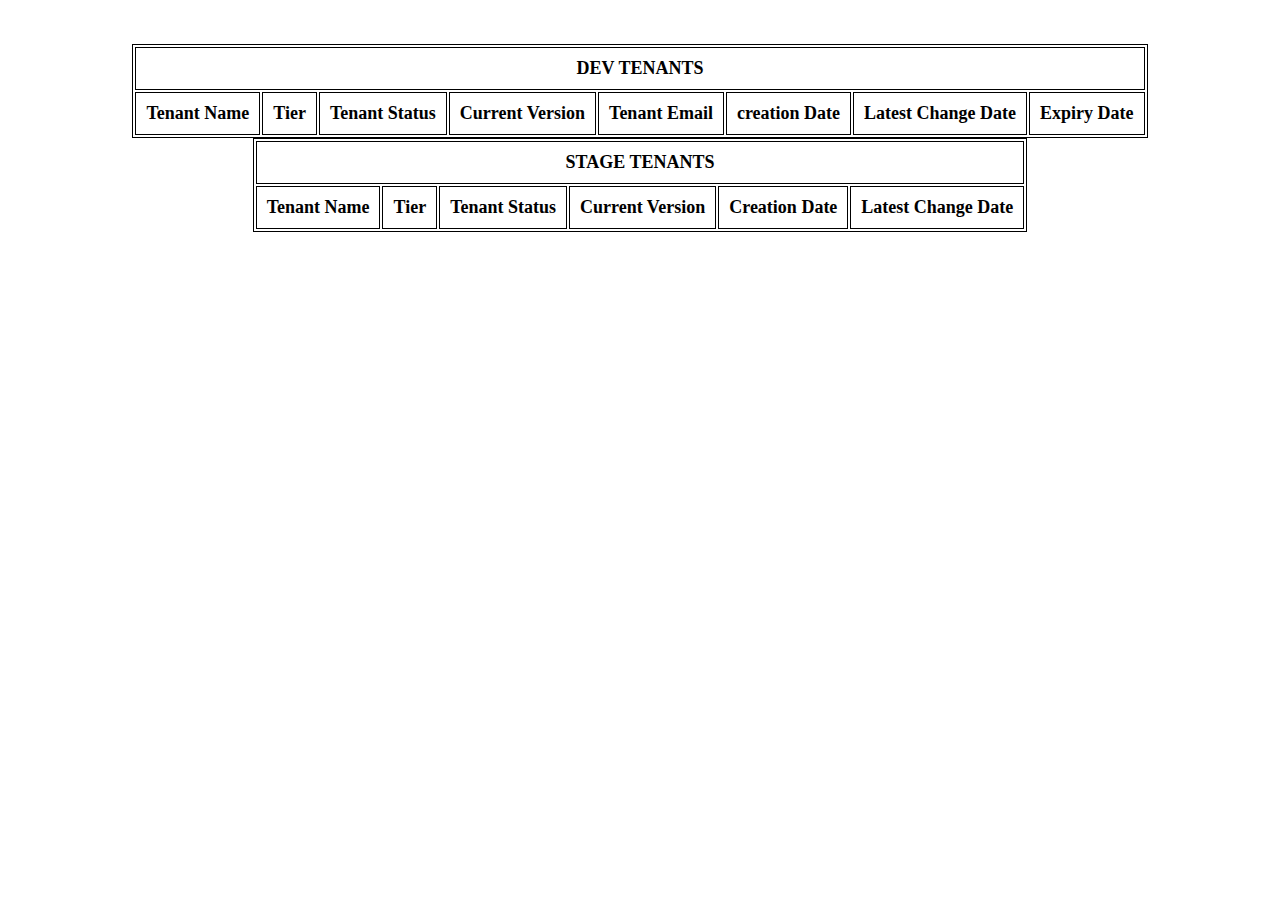
==== output/dev.html @ fe025d00 "Create dev.html" ====
<html lang="en">
  
<head>
    <meta charset="UTF-8">
    <title>Tenant Details</title>
  
    <!-- INCLUDING JQUERY-->
    <script src=
"https://code.jquery.com/jquery-3.5.1.js">
    </script>
  
    <!-- CSS FOR STYLING THE PAGE -->
    <style>
        table {
            margin: 0 auto;
            font-size: large;
            border: 1px solid black;
        }
  
        h1 {
            text-align: center;
            color: #006600;
            font-size: xx-large;
            font-family: 'Gill Sans', 
                'Gill Sans MT', ' Calibri', 
                'Trebuchet MS', 'sans-serif';
        }
  
        td {
            background-color: #E4F5D4;
            border: 1px solid black;
        }
  
        th,
        td {
            font-weight: bold;
            border: 1px solid black;
            padding: 10px;
            text-align: center;
        }
  
        td {
            font-weight: lighter;
        }
    </style>
</head>
  
<body>
    <section>
     
  
        <!-- TABLE CONSTRUCTION-->
        <table id='table'>
            <!-- HEADING FORMATION -->
          <tr><th colspan="8">DEV TENANTS</th></tr>
            <tr>
                <th>Tenant Name</th>
                <th>Tier</th>
                <th>Tenant Status</th>
                <th>Current Version</th>
                <th>Tenant Email</th>
                <th>creation Date</th> 
                <th>Latest Change Date</th> 
               <th>Expiry Date</th> 
            </tr>
  
            <script id ="san">
                $(document).ready(function () {
  
                    // FETCHING DATA FROM JSON FILE
                    $.getJSON("output/AWS.json", 
                            function (data) {
                        var student = '';
  
                        // ITERATING THROUGH OBJECTS
                        $.each(data, function (key, value) {
  
                            //CONSTRUCTION OF ROWS HAVING
                            // DATA FROM JSON OBJECT
                            student += '<tr>';
                            student += '<td>' + 
                                value.tenantName + '</td>';
  
                            student += '<td>' + 
                                value.tier + '</td>';
  
                            student += '<td>' + 
                                value.tenantStatus + '</td>';
  
                            student += '<td>' + 
                                value.currentVersion + '</td>';
                            
                             student += '<td>' + 
                                value.tenantEmail + '</td>';
  
                            student += '<td>' + 
                                value.creationDate+ '</td>';
  
                            student += '<td>' + 
                                value.latestChangeDate + '</td>';
  
                            student += '<td>' + 
                                value.expiryDate + '</td>';
  
                            student += '</tr>';
                        });
                          
                        //INSERTING ROWS INTO TABLE 
                        $('#table').append(student);
                    });
                });
            </script>
        <br><br>
          
         
  
        <!-- TABLE CONSTRUCTION-->
        <table id='table1'>
            <!-- HEADING FORMATION -->
           <tr><th colspan="6">STAGE TENANTS</th></tr>
            <tr>
                <th>Tenant Name</th>
                <th>Tier</th>
                <th>Tenant Status</th>
                <th>Current Version</th>
                <th>Creation Date</th> 
                <th>Latest Change Date</th>
            </tr>
  
            <script id ="dev2">
                $(document).ready(function () {
  
                    // FETCHING DATA FROM JSON FILE
                    $.getJSON("output/stage.json", 
                            function (data) {
                        var student = '';
  
                        // ITERATING THROUGH OBJECTS
                        $.each(data, function (key, value) {
  
                            //CONSTRUCTION OF ROWS HAVING
                            // DATA FROM JSON OBJECT
                            student += '<tr>';
                            student += '<td>' + 
                                value.tenantName + '</td>';
  
                            student += '<td>' + 
                                value.tier + '</td>';
  
                            student += '<td>' + 
                                value.tenantStatus + '</td>';
  
                            student += '<td>' + 
                                value.currentVersion + '</td>';
                            
                         
  
                            student += '<td>' + 
                                value.creationDate+ '</td>';
  
                            student += '<td>' + 
                                value.latestChangeDate + '</td>';
  
                           
  
                            student += '</tr>';
                        });
                          
                        //INSERTING ROWS INTO TABLE 
                        $('#table1').append(student);
                    });
                });
            </script>
          
          
          </section>
</body>
  
</html>
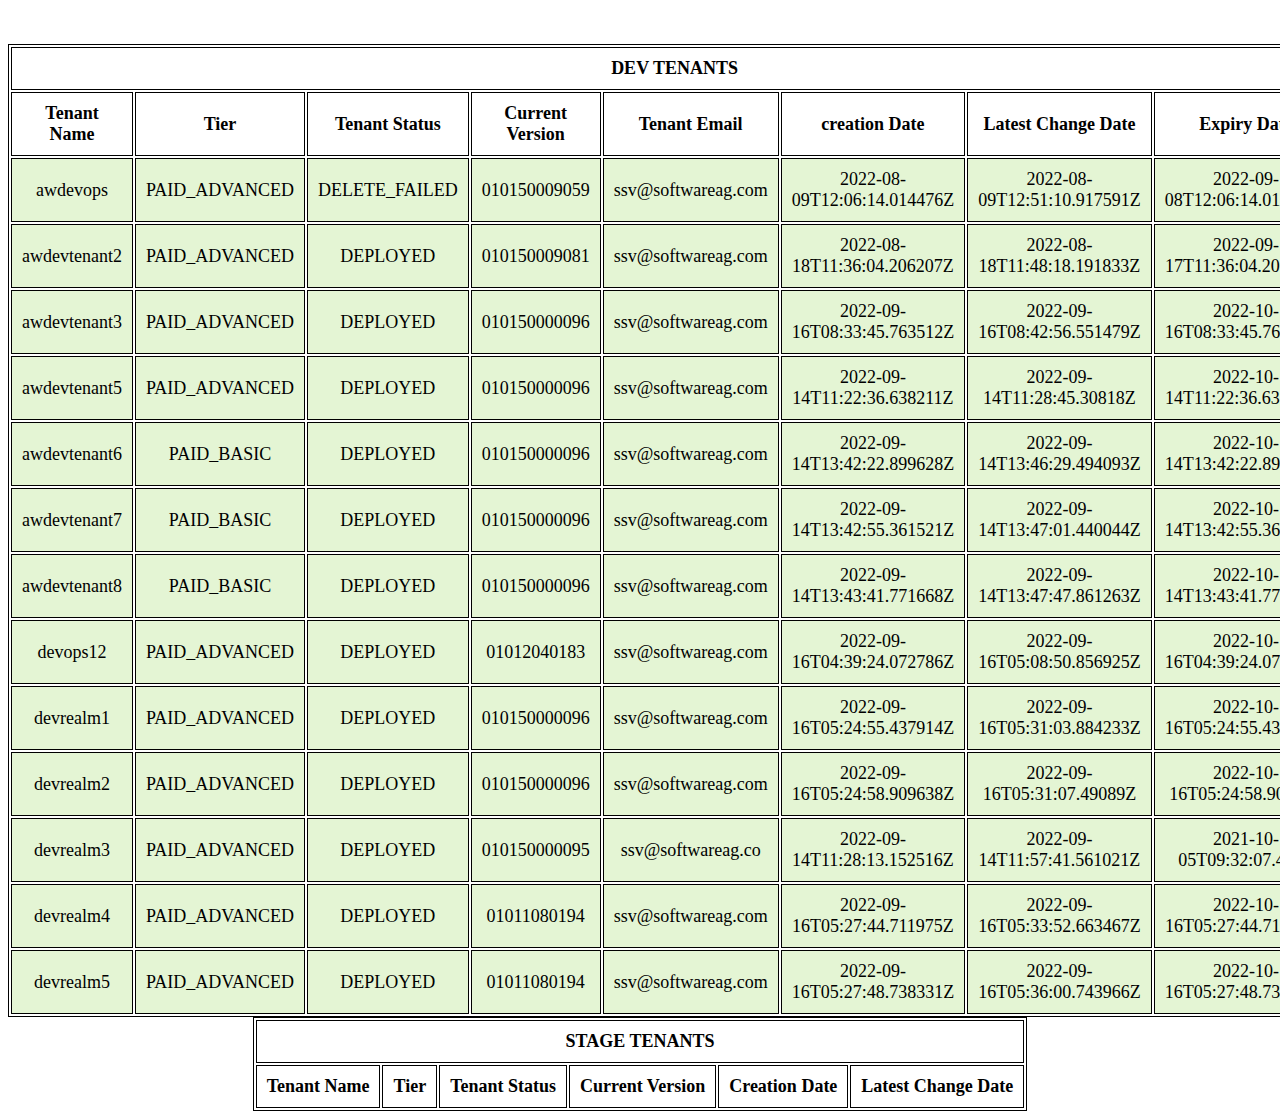
==== commit 465cd770: "Update dev.html" ====
--- a/output/dev.html
+++ b/output/dev.html
@@ -68,7 +68,7 @@
                 $(document).ready(function () {
   
                     // FETCHING DATA FROM JSON FILE
-                    $.getJSON("output/AWS.json", 
+                    $.getJSON("https://sanraj2000.github.io/tms_new/output/AWS.json", 
                             function (data) {
                         var student = '';
   
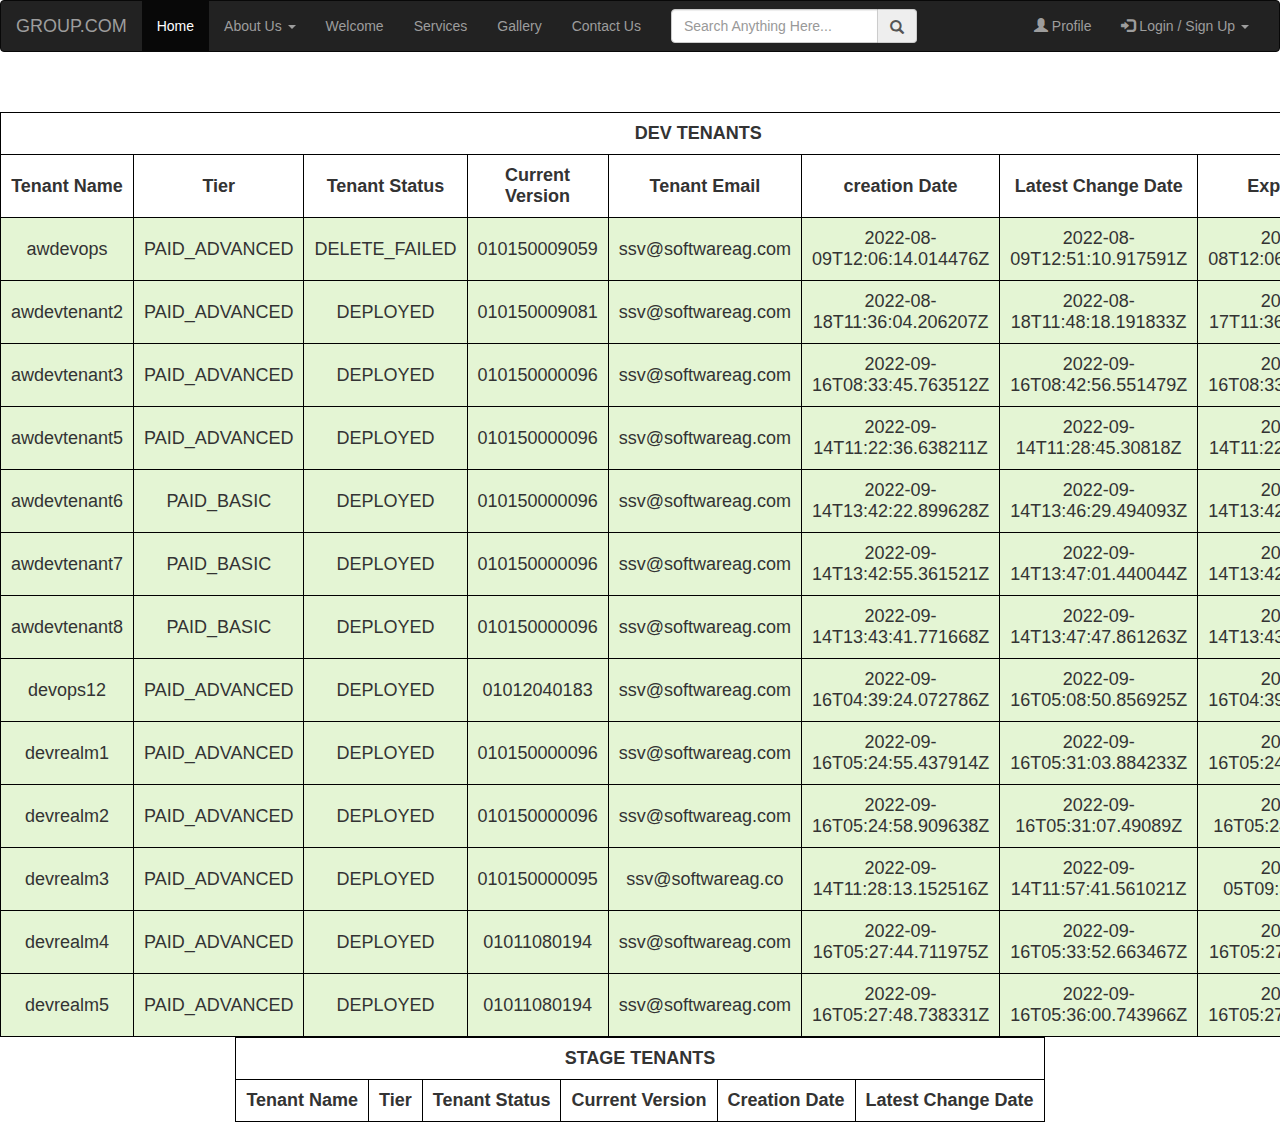
==== commit d4ba6542: "Update dev.html" ====
--- a/output/dev.html
+++ b/output/dev.html
@@ -3,6 +3,67 @@
 <head>
     <meta charset="UTF-8">
     <title>Tenant Details</title>
+  <header>
+    <link rel="stylesheet" href="https://maxcdn.bootstrapcdn.com/bootstrap/3.3.7/css/bootstrap.min.css">    
+<div class="navbar navbar-inverse">
+        <div class="container-fluid">
+            <div class="row">
+                <div class="col-lg-12">
+
+                    <div class="navbar-header">
+                        <button class="navbar-toggle" data-target="#mobile_menu" data-toggle="collapse"><span class="icon-bar"></span><span class="icon-bar"></span><span class="icon-bar"></span></button>
+                        <a href="#" class="navbar-brand">GROUP.COM</a>
+                    </div>
+
+                    <div class="navbar-collapse collapse" id="mobile_menu">
+                        <ul class="nav navbar-nav">
+                            <li class="active"><a href="#">Home</a></li>
+                            <li><a href="#" class="dropdown-toggle" data-toggle="dropdown">About Us <span class="caret"></span></a>
+                                <ul class="dropdown-menu">
+                                    <li><a href="./output/dev.html">About One</a></li>
+                                    <li><a href="#">About Two</a></li>
+                                    <li><a href="#">About Three</a></li>
+                                    <li><a href="#">About Four</a></li>
+                                    <li><a href="#">About Five</a></li>
+                                    <li><a href="#">About Six</a></li>
+                                </ul>
+                            </li>
+                            <li><a href="#">Welcome</a></li>
+                            <li><a href="#">Services</a></li>
+                            <li><a href="#">Gallery</a></li>
+                            <li><a href="#">Contact Us</a></li>
+                        </ul>
+                        <ul class="nav navbar-nav">
+                            <li>
+                                <form action="" class="navbar-form">
+                                    <div class="form-group">
+                                        <div class="input-group">
+                                            <input type="search" name="search" id="" placeholder="Search Anything Here..." class="form-control">
+                                            <span class="input-group-addon"><span class="glyphicon glyphicon-search"></span></span>
+                                        </div>
+                                    </div>
+                                </form>
+                            </li>
+                        </ul>
+
+                        <ul class="nav navbar-nav navbar-right">
+                            <li><a href="#"><span class="glyphicon glyphicon-user"></span> Profile</a></li>
+                            <li><a href="#" class="dropdown-toggle" data-toggle="dropdown"><span class="glyphicon glyphicon-log-in"></span> Login / Sign Up <span class="caret"></span></a>
+                                <ul class="dropdown-menu">
+                                    <li><a href="#">Login</a></li>
+                                    <li><a href="#">Sign Up</a></li>
+                                </ul>
+                            </li>
+                        </ul>
+                    </div>
+                </div>
+            </div>
+        </div>
+    </div>
+<script src="https://ajax.googleapis.com/ajax/libs/jquery/1.12.4/jquery.min.js"></script>
+<script src="https://maxcdn.bootstrapcdn.com/bootstrap/3.3.7/js/bootstrap.min.js"></script>
+
+  </header>
   
     <!-- INCLUDING JQUERY-->
     <script src=
